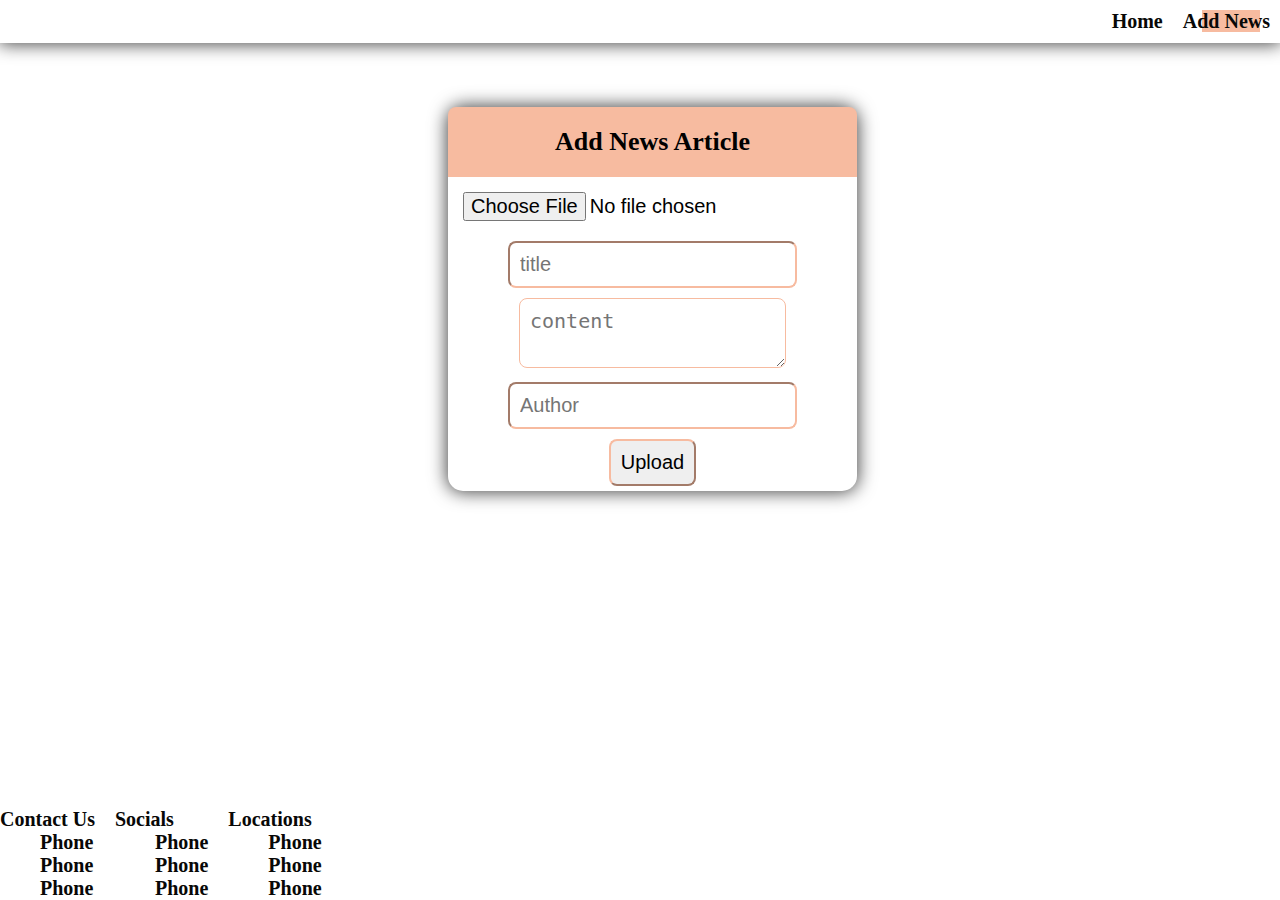
==== Frontend/Pages/AddNews.html @ 30b36a73 "Created add functioncality" ====
<!DOCTYPE html>
<html>
  <head>
    <title>News Website</title>
    <link rel="stylesheet" href="../CSS/style.css" />
    <link rel="preconnect" href="https://fonts.googleapis.com" />
    <link rel="preconnect" href="https://fonts.gstatic.com" crossorigin />
    <link
      href="https://fonts.googleapis.com/css2?family=Kalam:wght@300;400;700&display=swap"
      rel="stylesheet"
    />
    <script
      src="https://kit.fontawesome.com/3466402afb.js"
      crossorigin="anonymous"
    ></script>

    <script src="./Scripts/AddNews.js"></script>
  </head>
  <body>
    <header>
      <nav class="float-container space-between">
        <div>
          <img src="" class="logo" />
        </div>
        <div>
          <ul>
            <li><a href="../index.html">Home</a></li>
            <li><a href="./AddNews.html" class="selected">Add News</a></li>
          </ul>
        </div>
      </nav>
    </header>

    <div>
      <div class="main">
        <form  class="form" action="../../Backend/Add.php" method="post">
          <div>
            <div class="card-header">Add News Article</div>
            <div class="card-body">
            <div><input type="file" name="img" id="img-upload" /></div>
            <div><input type="text" id="textarea" name="title" placeholder="title"/></div>
            <div><textarea name="content" placeholder="content"></textarea></div>
            <div><input type="text" name="author" placeholder="Author"/></div></div>
          </div>
          <div>
            <input type="submit" value="Upload" />
          </div>
        </form>
      </div>
    </div>
    <footer class="float-container space=start gap">
      <div>
        Contact Us
        <ul>
          <li>Phone</li>
          <li>Phone</li>
          <li>Phone</li>
        </ul>
      </div>
      <div>
        Socials
        <ul>
          <li>Phone</li>
          <li>Phone</li>
          <li>Phone</li>
        </ul>
      </div>
      <div>
        Locations
        <ul>
          <li>Phone</li>
          <li>Phone</li>
          <li>Phone</li>
        </ul>
      </div>
    </footer>
  </body>
</html>
---- Frontend/CSS/style.css ----
:root {
  --main: #f7bba0;
  --accent: #f7e277;
  --text: #080807;
}
* {
  margin: 0px;
}
body {
  background-image: url("../Assets/grunge-vintage-old-paper-background.jpg");
  background-repeat: no-repeat;
  max-height: 20vh;
}
nav {
  width: 100%;
  height: fit-content;
  background-color: rgb(100%, 100%, 100%, 0.3);
  font-size: 20px;
  font-weight: bold;
  color: text;
  box-shadow: 0px 0px 18px 1px rgba(0, 0, 0, 0.75);
}
ul {
  list-style-type: none;
}
nav ul {
  display: flex;
  list-style-type: none;
}
nav ul li {
  padding: 10px;
}
a {
  text-decoration: none;
  color: var(--text);
}
a:hover {
  background: var(--accent);
  background: linear-gradient(
    90deg,
    rgba(247, 187, 160, 0) 22%,
    rgba(247, 226, 119, 1) 22%,
    rgba(247, 226, 119, 1) 88%,
    rgba(97, 175, 189, 0) 88%
  );
}
input {
  padding: 10px;
  margin: 5px;
  font-size: 20px;
  border-color: var(--main);
  border-radius: 8px;
}
input[type="submit"]:hover{
    filter: brightness(90%);
}

textarea {
  padding: 10px;
  margin: 5px;
  width: 245px;
  font-size: 20px;
  border-radius: 8px;
  border-color: var(--main);
}

footer {
  font-size: 20px;
  font-weight: bold;
  color: var(--text);
  position: absolute;
  bottom: 0;
  width: 100%;
  height: min-content;
  background-color: rgb(100%, 100%, 100%, 0.6);
}
.main {
  margin-top: 5%;
  margin-left: 35%;
}

.form {
  width: fit-content;
  height: fit-content;
  border-radius: 15px;
  background-color: white;
  box-shadow: 0px 0px 18px 1px rgba(0, 0, 0, 0.75);
  align-items: center;
  align-self: center;
  text-align: center;
}
.card-header{
    font-size: 26px;
    font-weight: bolder;
    background-color: var(--main);
    border-radius: 8px 8px 0px 0px;
    padding: 20px;
}
.selected {
  background: rgb(247, 187, 160);
  background: linear-gradient(
    90deg,
    rgba(247, 187, 160, 0) 22%,
    rgba(247, 187, 160, 1) 22%,
    rgba(247, 187, 160, 1) 88%,
    rgba(97, 175, 189, 0) 88%
  );
}
.float-container {
  display: flex;
}
.space-even {
  justify-content: space-evenly;
}
.space-between {
  justify-content: space-between;
}
.space-start {
  justify-content: start;
}
.gap {
  gap: 20px;
}
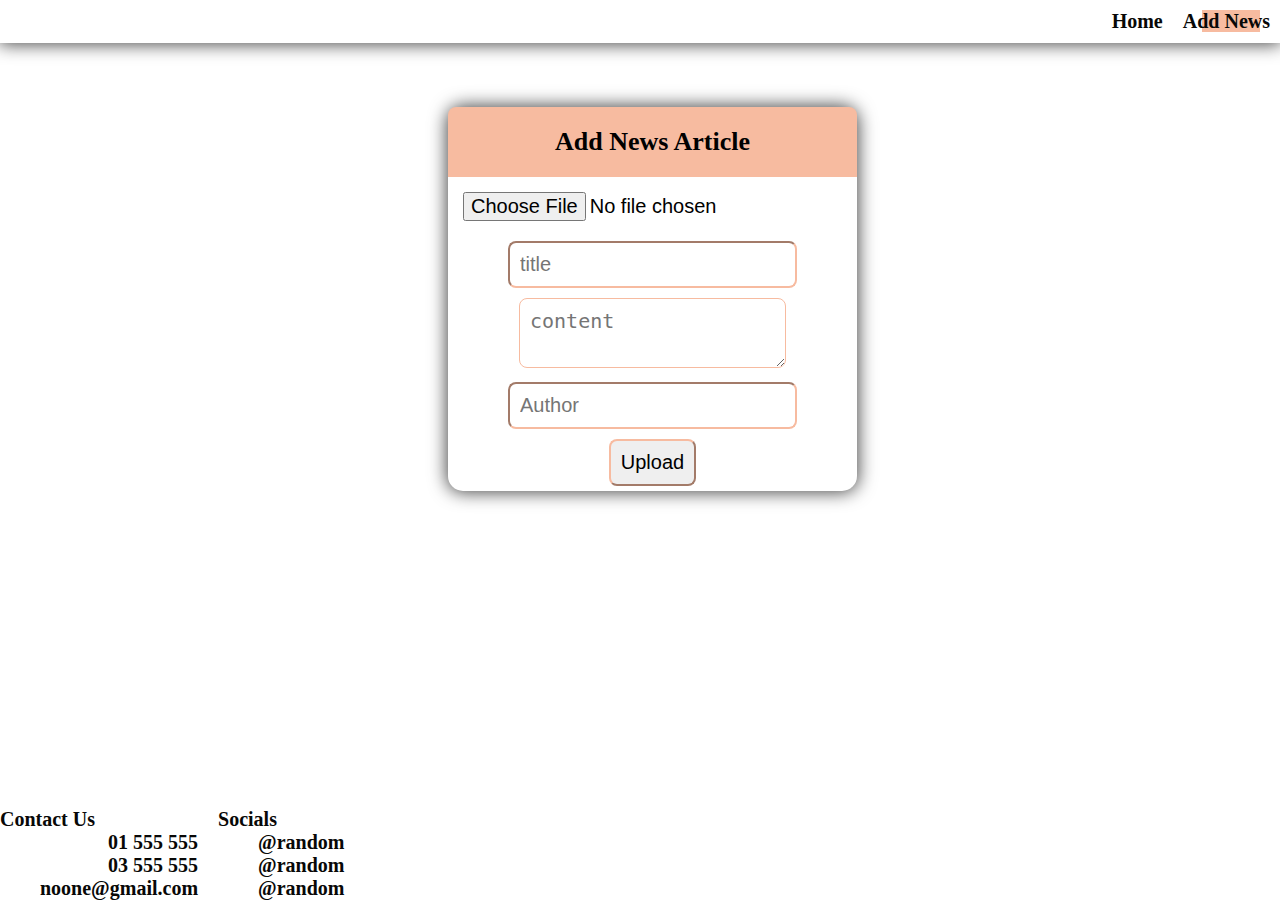
==== commit d429445c: "Restyled pages" ====
--- a/Frontend/Pages/AddNews.html
+++ b/Frontend/Pages/AddNews.html
@@ -13,8 +13,6 @@
       src="https://kit.fontawesome.com/3466402afb.js"
       crossorigin="anonymous"
     ></script>
-
-    <script src="./Scripts/AddNews.js"></script>
   </head>
   <body>
     <header>
@@ -37,7 +35,7 @@
           <div>
             <div class="card-header">Add News Article</div>
             <div class="card-body">
-            <div><input type="file" name="img" id="img-upload" /></div>
+            <div><i class="fa-solid fa-image"></i><input type="file" name="img" id="img-upload" /></div>
             <div><input type="text" id="textarea" name="title" placeholder="title"/></div>
             <div><textarea name="content" placeholder="content"></textarea></div>
             <div><input type="text" name="author" placeholder="Author"/></div></div>
@@ -52,25 +50,17 @@
       <div>
         Contact Us
         <ul>
-          <li>Phone</li>
-          <li>Phone</li>
-          <li>Phone</li>
+          <li><div><i class="fa-solid fa-phone"></i></div> <div>01 555 555</div></li>
+          <li> <div><i class="fa-solid fa-phone"></i></div><div>03 555 555</div></li>
+          <li> <div><i class="fa-solid fa-envelope"></i></div><div>noone@gmail.com</div></li>
         </ul>
       </div>
       <div>
         Socials
         <ul>
-          <li>Phone</li>
-          <li>Phone</li>
-          <li>Phone</li>
-        </ul>
-      </div>
-      <div>
-        Locations
-        <ul>
-          <li>Phone</li>
-          <li>Phone</li>
-          <li>Phone</li>
+          <li><div><i class="fa-brands fa-instagram"></i></div><div>@random</div></li>
+          <li><div><i class="fa-brands fa-facebook"></i></div> <div>@random</div></li>
+          <li><div><i class="fa-brands fa-twitter"></i></div> <div>@random</div></li>
         </ul>
       </div>
     </footer>
--- a/Frontend/CSS/style.css
+++ b/Frontend/CSS/style.css
@@ -29,6 +29,10 @@
 }
 nav ul li {
   padding: 10px;
+}
+footer ul li{
+  display: flex;
+  justify-content: space-between;
 }
 a {
   text-decoration: none;
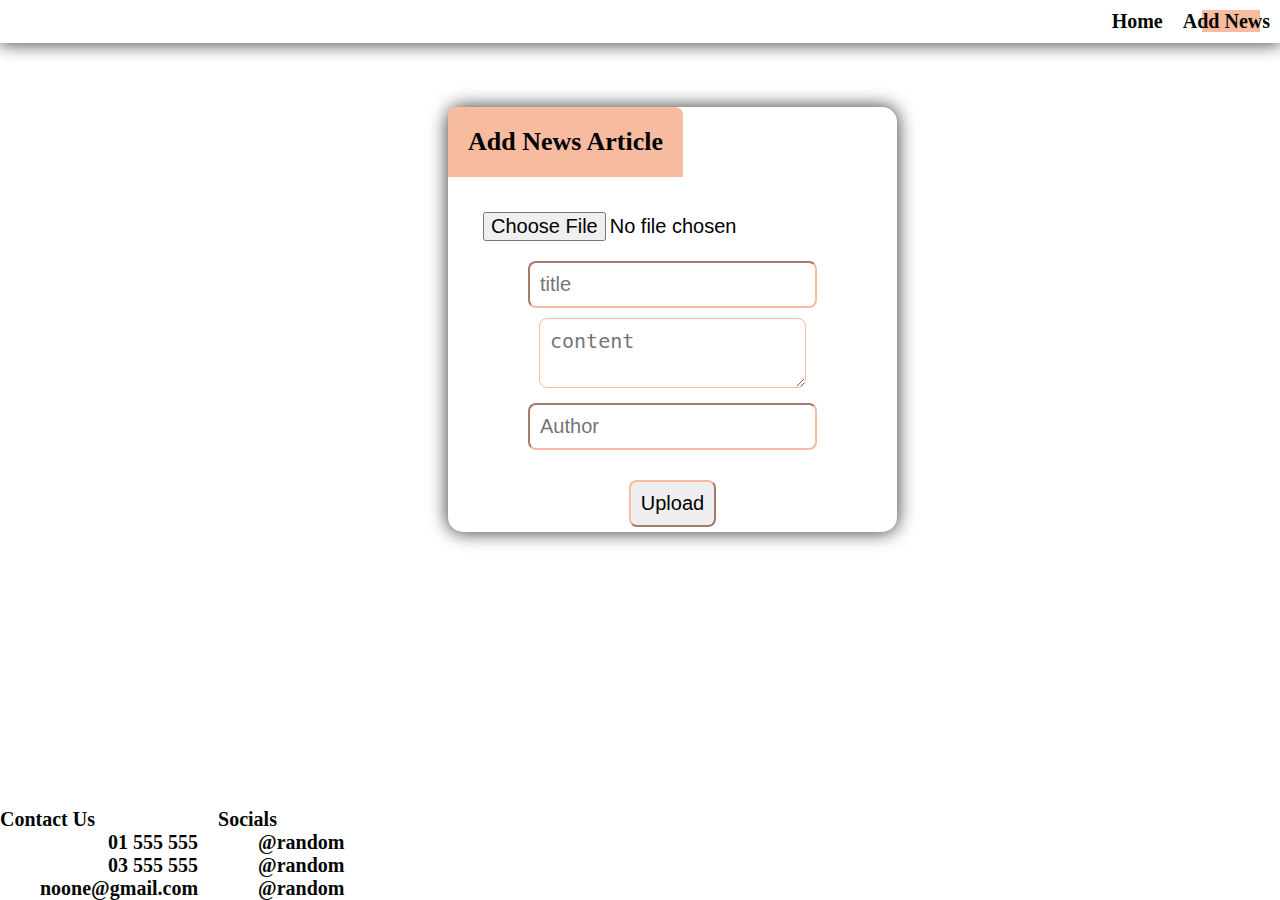
==== commit e974868b: "Added display" ====
--- a/Frontend/Pages/AddNews.html
+++ b/Frontend/Pages/AddNews.html
@@ -33,9 +33,9 @@
       <div class="main">
         <form  class="form" action="../../Backend/Add.php" method="post">
           <div>
-            <div class="card-header">Add News Article</div>
+            <div class="card-header main-bg">Add News Article</div>
             <div class="card-body">
-            <div><i class="fa-solid fa-image"></i><input type="file" name="img" id="img-upload" /></div>
+            <div><input type="file" name="img" id="img-upload" /></div>
             <div><input type="text" id="textarea" name="title" placeholder="title"/></div>
             <div><textarea name="content" placeholder="content"></textarea></div>
             <div><input type="text" name="author" placeholder="Author"/></div></div>
--- a/Frontend/CSS/style.css
+++ b/Frontend/CSS/style.css
@@ -30,7 +30,7 @@
 nav ul li {
   padding: 10px;
 }
-footer ul li{
+footer ul li {
   display: flex;
   justify-content: space-between;
 }
@@ -55,8 +55,8 @@
   border-color: var(--main);
   border-radius: 8px;
 }
-input[type="submit"]:hover{
-    filter: brightness(90%);
+input[type="submit"]:hover {
+  filter: brightness(90%);
 }
 
 textarea {
@@ -67,7 +67,11 @@
   border-radius: 8px;
   border-color: var(--main);
 }
-
+p {
+  overflow-wrap: break-word;
+  word-wrap: break-word;
+  hyphens: auto;
+}
 footer {
   font-size: 20px;
   font-weight: bold;
@@ -82,7 +86,9 @@
   margin-top: 5%;
   margin-left: 35%;
 }
-
+.news {
+  margin-top: 5%;
+}
 .form {
   width: fit-content;
   height: fit-content;
@@ -93,12 +99,24 @@
   align-self: center;
   text-align: center;
 }
-.card-header{
-    font-size: 26px;
-    font-weight: bolder;
-    background-color: var(--main);
-    border-radius: 8px 8px 0px 0px;
-    padding: 20px;
+.cards {
+  align-content: center;
+  padding: 20px;
+}
+.card {
+  width: 35%;
+}
+.card-header {
+  width: fit-content;
+  font-size: 26px;
+  font-weight: bolder;
+  border-radius: 8px 8px 0px 0px;
+  padding: 20px;
+}
+.card-body {
+  width: fit-content;
+  font-size: 20px;
+  padding: 20px;
 }
 .selected {
   background: rgb(247, 187, 160);
@@ -109,6 +127,9 @@
     rgba(247, 187, 160, 1) 88%,
     rgba(97, 175, 189, 0) 88%
   );
+}
+.main-bg{
+  background-color: var(--main);
 }
 .float-container {
   display: flex;
@@ -125,3 +146,7 @@
 .gap {
   gap: 20px;
 }
+.right {
+  align-content: end;
+  text-align: end;
+}
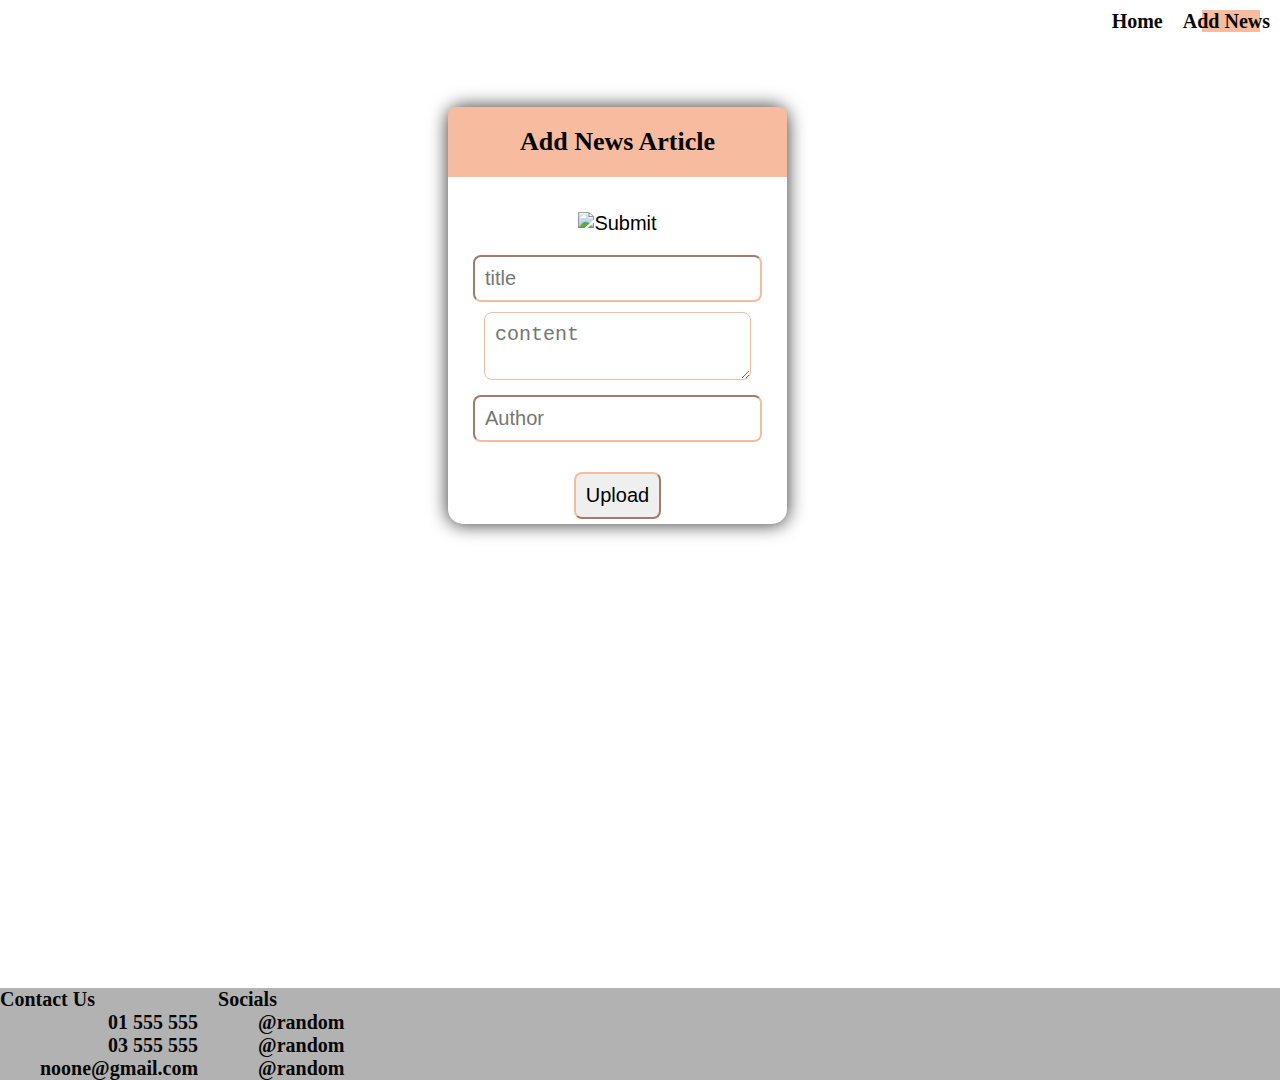
==== commit 339ccd59: "Added image dispaly" ====
--- a/Frontend/Pages/AddNews.html
+++ b/Frontend/Pages/AddNews.html
@@ -35,7 +35,7 @@
           <div>
             <div class="card-header main-bg">Add News Article</div>
             <div class="card-body">
-            <div><input type="file" name="img" id="img-upload" /></div>
+            <div><input type="image" name="img" id="img-upload" /></div>
             <div><input type="text" id="textarea" name="title" placeholder="title"/></div>
             <div><textarea name="content" placeholder="content"></textarea></div>
             <div><input type="text" name="author" placeholder="Author"/></div></div>
--- a/Frontend/CSS/style.css
+++ b/Frontend/CSS/style.css
@@ -9,16 +9,16 @@
 body {
   background-image: url("../Assets/grunge-vintage-old-paper-background.jpg");
   background-repeat: no-repeat;
-  max-height: 20vh;
+  min-height: 120vh;
+  display: flex;
+  flex-direction: column;
 }
 nav {
   width: 100%;
   height: fit-content;
-  background-color: rgb(100%, 100%, 100%, 0.3);
   font-size: 20px;
   font-weight: bold;
   color: text;
-  box-shadow: 0px 0px 18px 1px rgba(0, 0, 0, 0.75);
 }
 ul {
   list-style-type: none;
@@ -76,11 +76,47 @@
   font-size: 20px;
   font-weight: bold;
   color: var(--text);
-  position: absolute;
-  bottom: 0;
+  margin-top: auto;
   width: 100%;
   height: min-content;
-  background-color: rgb(100%, 100%, 100%, 0.6);
+  background-color: rgb(0, 0, 0, 0.3);
+}
+.header-container{  
+  text-align: center;
+  align-content: center;
+  
+}
+.header{  
+  font-size: 50px;
+  font-weight: bolder;
+}
+
+.hr-lines {
+  position: relative;
+  max-width: 50px;
+  margin-right: 150px;
+  text-align: center;
+}
+
+.hr-lines:before {
+  content: " ";
+  height: 5px;
+  width: 130px;
+  border-radius: 5px;
+  background: rgb(0, 0, 0, 0.3);
+  position: absolute;
+  top: 50%;
+  left: -45%;
+}
+.hr-lines:after {
+  content: " ";
+  height: 5px;
+  width: 130px;
+  border-radius: 5px;
+  background: rgb(0, 0, 0, 0.3);
+  position: absolute;
+  top: 50%;
+  left: 100%;
 }
 .main {
   margin-top: 5%;
@@ -103,11 +139,14 @@
   align-content: center;
   padding: 20px;
 }
+.article-img{
+  width:100%;
+  height:80%;
+}
 .card {
   width: 35%;
 }
 .card-header {
-  width: fit-content;
   font-size: 26px;
   font-weight: bolder;
   border-radius: 8px 8px 0px 0px;
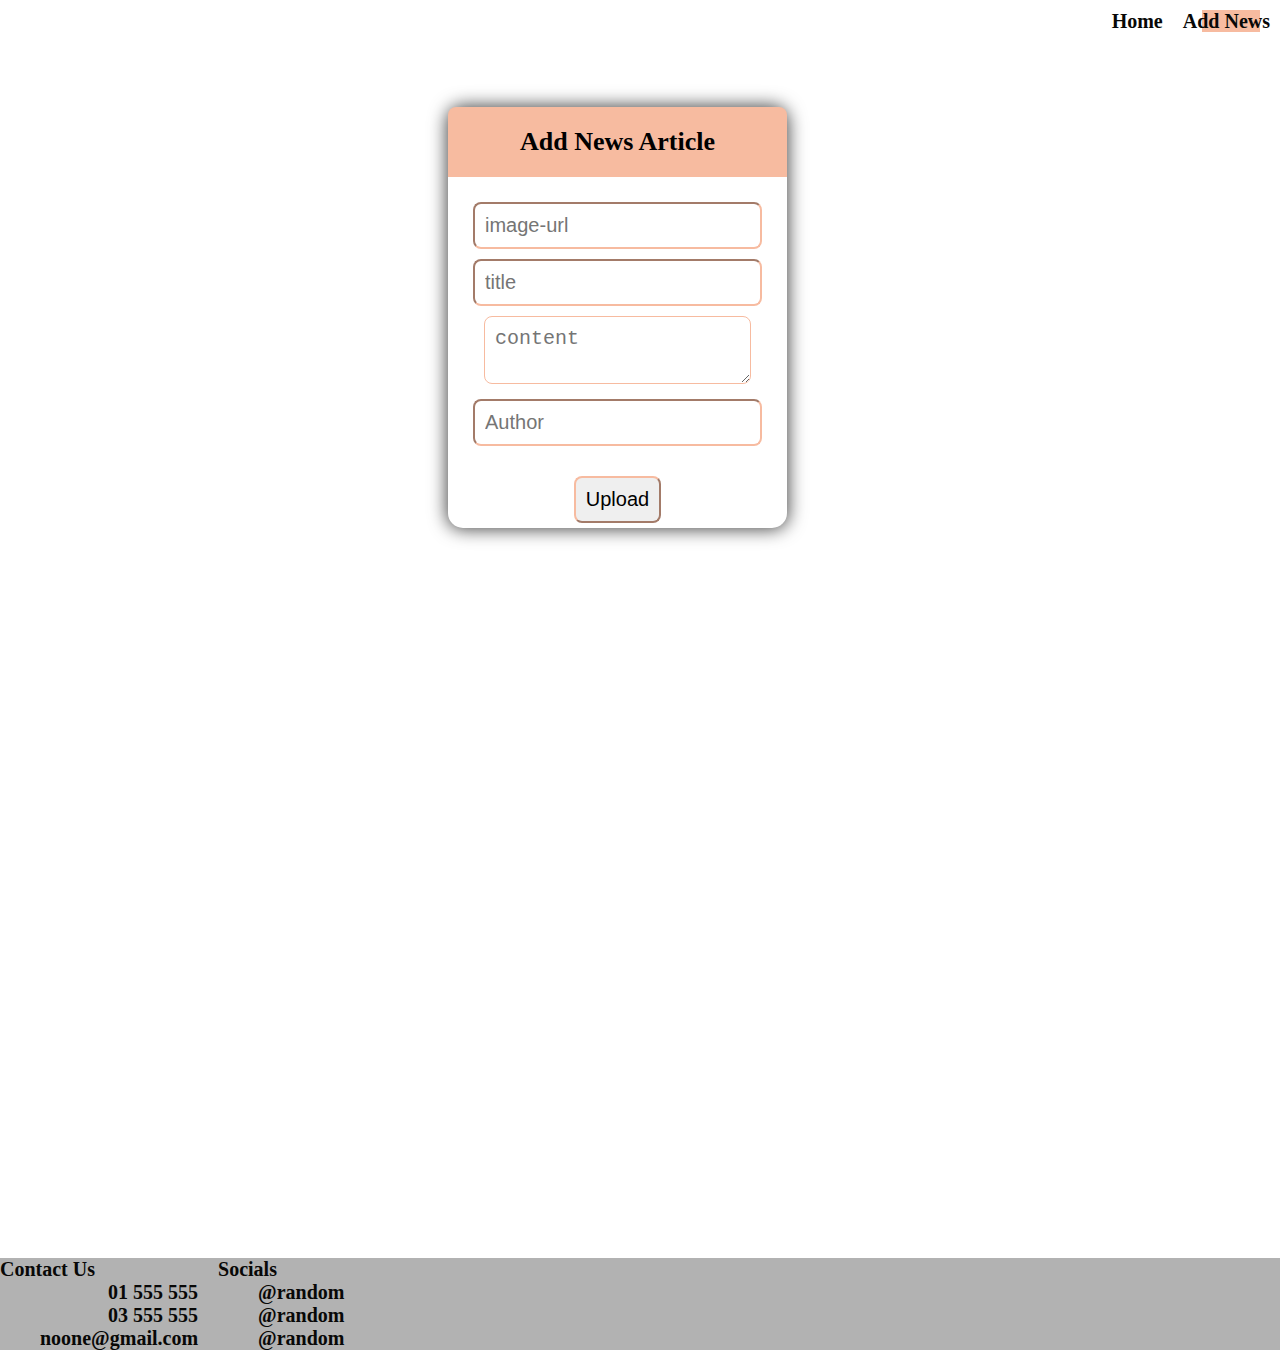
==== commit 9ca4aa93: "Fixed image display" ====
--- a/Frontend/Pages/AddNews.html
+++ b/Frontend/Pages/AddNews.html
@@ -35,7 +35,7 @@
           <div>
             <div class="card-header main-bg">Add News Article</div>
             <div class="card-body">
-            <div><input type="image" name="img" id="img-upload" /></div>
+            <div><input type="text" name="img" id="img-upload" placeholder="image-url"/></div>
             <div><input type="text" id="textarea" name="title" placeholder="title"/></div>
             <div><textarea name="content" placeholder="content"></textarea></div>
             <div><input type="text" name="author" placeholder="Author"/></div></div>
--- a/Frontend/CSS/style.css
+++ b/Frontend/CSS/style.css
@@ -9,7 +9,7 @@
 body {
   background-image: url("../Assets/grunge-vintage-old-paper-background.jpg");
   background-repeat: no-repeat;
-  min-height: 120vh;
+  min-height: 150vh;
   display: flex;
   flex-direction: column;
 }
@@ -140,8 +140,9 @@
   padding: 20px;
 }
 .article-img{
-  width:100%;
-  height:80%;
+  width:300px;
+  height:250px;
+  border-radius: 20px;
 }
 .card {
   width: 35%;
@@ -172,6 +173,7 @@
 }
 .float-container {
   display: flex;
+  overflow-y: auto;
 }
 .space-even {
   justify-content: space-evenly;
